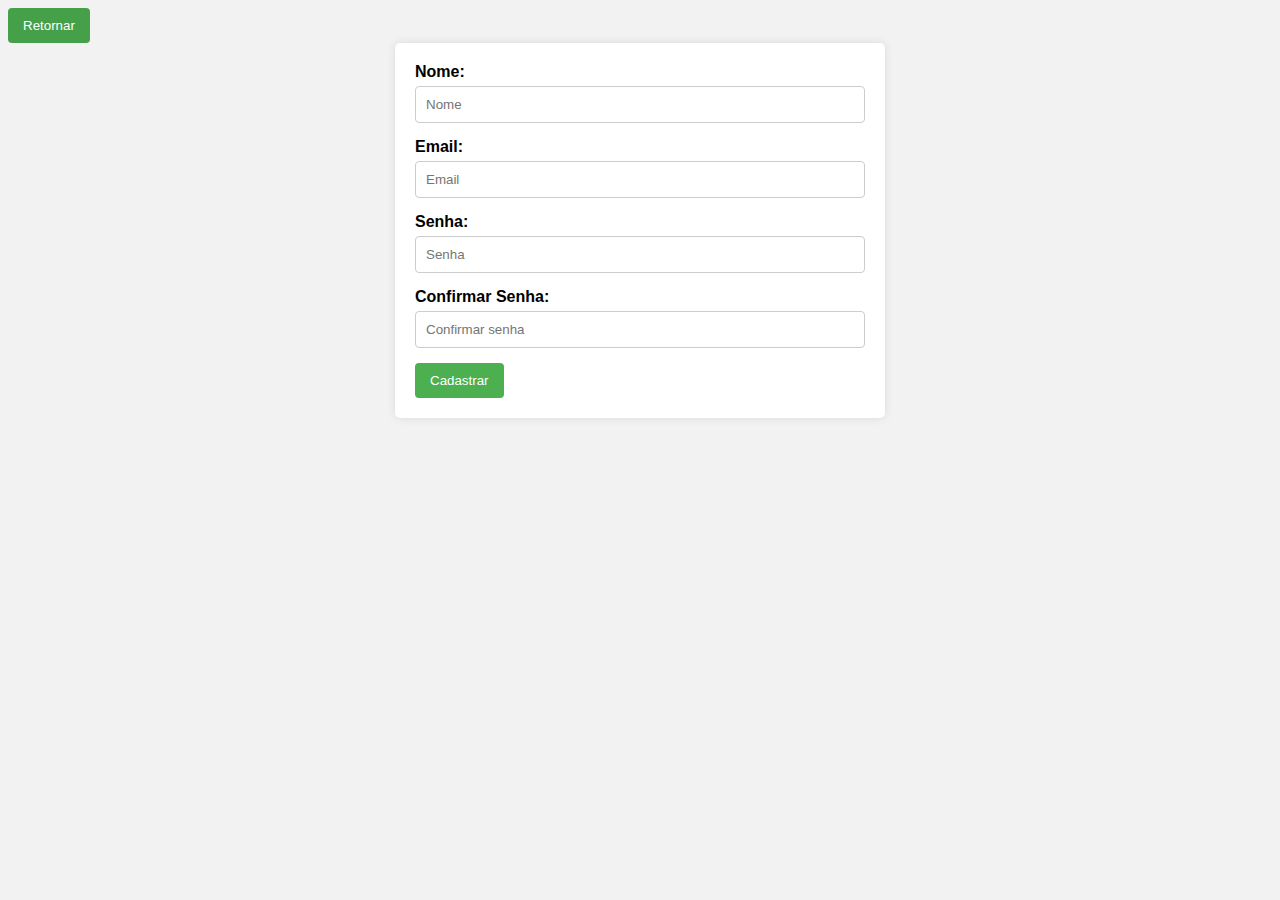
==== src/main/resources/templates/cadastro.html @ 685c7b98 "Pagina de cadastro criada, endpoint RESTful implementado para cadastro de usuario" ====
<!DOCTYPE html>
<html lang="en">
<head>
    <meta charset="UTF-8">
    <title>To-do list by Vini Dev</title>
    <link rel="icon" type="image/x-icon" href="/assets/favicon.ico"/>
    <style>
        body {
            font-family: Arial, Helvetica, sans-serif;
            background-color: #f2f2f2;
        }

        form {
            max-width: 450px;
            display: flex;
            flex-wrap: wrap;
            margin: 0 auto;
            background-color: #ffffff;
            padding: 20px;
            border-radius: 5px;
            box-shadow: 0px 0px 10px rgba(0, 0, 0, 0.1);
        }

        label {
            display: block;
            font-weight: bold;
            margin-bottom: 5px;
        }

        input[type="text"],
        input[type="password"] {
            width: 100%;
            padding: 10px;
            margin-bottom: 15px;
            border: 1px solid #ccc;
            border-radius: 4px;
        }

        input[type="submit"] {
            background-color: #4CAF50;
            color: white;
            padding: 10px 15px;
            border: none;
            border-radius: 4px;
            cursor: pointer;
        }
        a button{
            background-color: #45a049;
            color: #ffffff;
            border: none;
            border-radius: 4px;
            cursor: pointer;
            padding: 10px 15px;
        }
        a button:hover{
            transform: scale(110%);
            transition: 200ms;
        }
        input[type="submit"]:hover {
            background-color: #45a049;
        }

        .error {
            color: red;
            margin-top: 5px;
        }
    </style>
</head>
<body>
<a href="/"><button>Retornar</button></a>
<form  action="#" th:action="@{/api/cadastroUsuario}" th:object="${Usuario}" method="POST">
    <label for="nome">Nome:</label>
    <input type="text" placeholder="Nome" id="nome" th:field="*{nome}"/>
    <label for="email">Email:</label>
    <input type="text" placeholder="Email" id="email" th:field="*{email}"/>
    <label for="senha">Senha:</label>
    <input type="password" placeholder="Senha" id="senha" th:field="*{senha}"/>
    <label for="confSenha">Confirmar Senha:</label>
    <input type="password" placeholder="Confirmar senha" id="confSenha"/>
    <input type="submit" value="Cadastrar">
    <script>
        var senha = document.getElementById("senha");
        var confSenha = document.getElementById("confSenha");
        var senhaError = document.getElementById("senhaError");

        // Checa as senhas
        document.querySelector("form").addEventListener("submit", function (e) {
            if (senha.value !== confSenha.value) {
                senhaError.textContent = "Senhas não coincidem.";
                e.preventDefault(); // Impede a submissao do form
            } else {
                senhaError.textContent = "";
            }
        });
    </script>
</form>
</body>
</html>
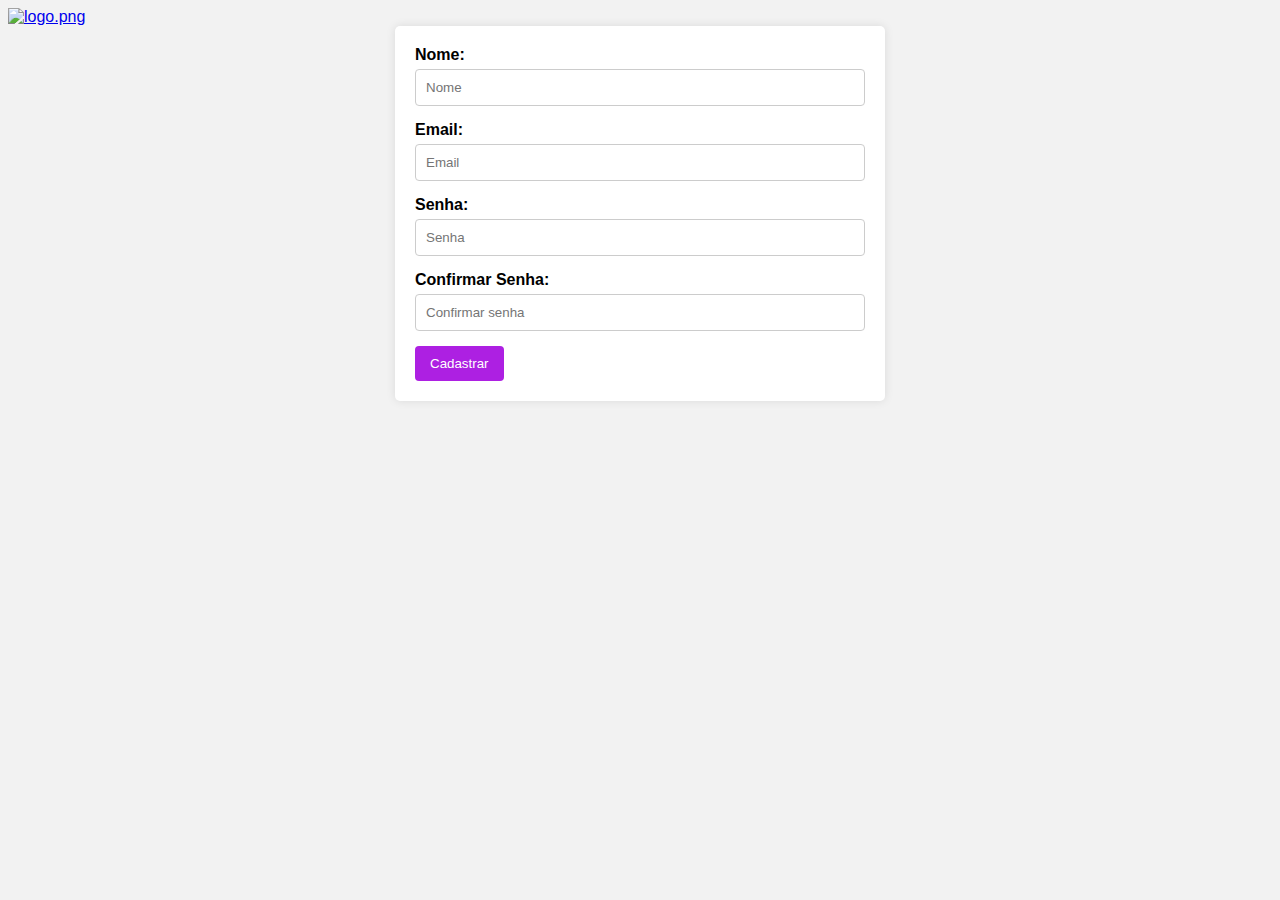
==== commit 934ff3e4: "pagina login adicionada, sistema login criado" ====
--- a/src/main/resources/templates/cadastro.html
+++ b/src/main/resources/templates/cadastro.html
@@ -37,7 +37,7 @@
         }
 
         input[type="submit"] {
-            background-color: #4CAF50;
+            background-color: #ad20e2;
             color: white;
             padding: 10px 15px;
             border: none;
@@ -45,7 +45,7 @@
             cursor: pointer;
         }
         a button{
-            background-color: #45a049;
+            background-color: #ad20e2;
             color: #ffffff;
             border: none;
             border-radius: 4px;
@@ -64,32 +64,59 @@
             color: red;
             margin-top: 5px;
         }
+        .logo{
+            height: 70px;
+            width: 300px;
+        }
+        .returnBtn{
+            position: absolute;
+            top: 9%;
+            left: 1%;
+            text-decoration: none;
+            font-weight: bold;
+        }
+        .returnBtn button{
+            font-weight: bold;
+        }
     </style>
 </head>
 <body>
-<a href="/"><button>Retornar</button></a>
+<a href="/"><img th:src="@{/static/assets/logo.png}" alt="logo.png" class="logo"/></a>
 <form  action="#" th:action="@{/api/cadastroUsuario}" th:object="${Usuario}" method="POST">
     <label for="nome">Nome:</label>
-    <input type="text" placeholder="Nome" id="nome" th:field="*{nome}"/>
+    <input type="text" placeholder="Nome" id="nome" th:field="*{nome}" required/>
     <label for="email">Email:</label>
-    <input type="text" placeholder="Email" id="email" th:field="*{email}"/>
+    <input type="text" placeholder="Email" id="email" th:field="*{email}"required/>
     <label for="senha">Senha:</label>
-    <input type="password" placeholder="Senha" id="senha" th:field="*{senha}"/>
+    <input type="password" placeholder="Senha" id="senha" th:field="*{senha}"required/>
     <label for="confSenha">Confirmar Senha:</label>
-    <input type="password" placeholder="Confirmar senha" id="confSenha"/>
-    <input type="submit" value="Cadastrar">
+    <input type="password" placeholder="Confirmar senha" id="confSenha" required/>
+    <span class="error" id="senhaError"></span>
+    <input type="submit" value="Cadastrar" id="submitBtn">
     <script>
         var senha = document.getElementById("senha");
         var confSenha = document.getElementById("confSenha");
         var senhaError = document.getElementById("senhaError");
+        var submitBtn = document.getElementById("submitBtn");
 
         // Checa as senhas
         document.querySelector("form").addEventListener("submit", function (e) {
+            var isValid = true;
+
             if (senha.value !== confSenha.value) {
                 senhaError.textContent = "Senhas não coincidem.";
-                e.preventDefault(); // Impede a submissao do form
+                isValid = false;
             } else {
                 senhaError.textContent = "";
+            }
+
+            if (isValid && (senha.value === "" || confSenha.value === "")) {
+                senhaError.textContent = "Campos não podem estar em branco.";
+                isValid = false;
+            }
+
+            if (!isValid) {
+                e.preventDefault(); // Impede a submissao do form
             }
         });
     </script>
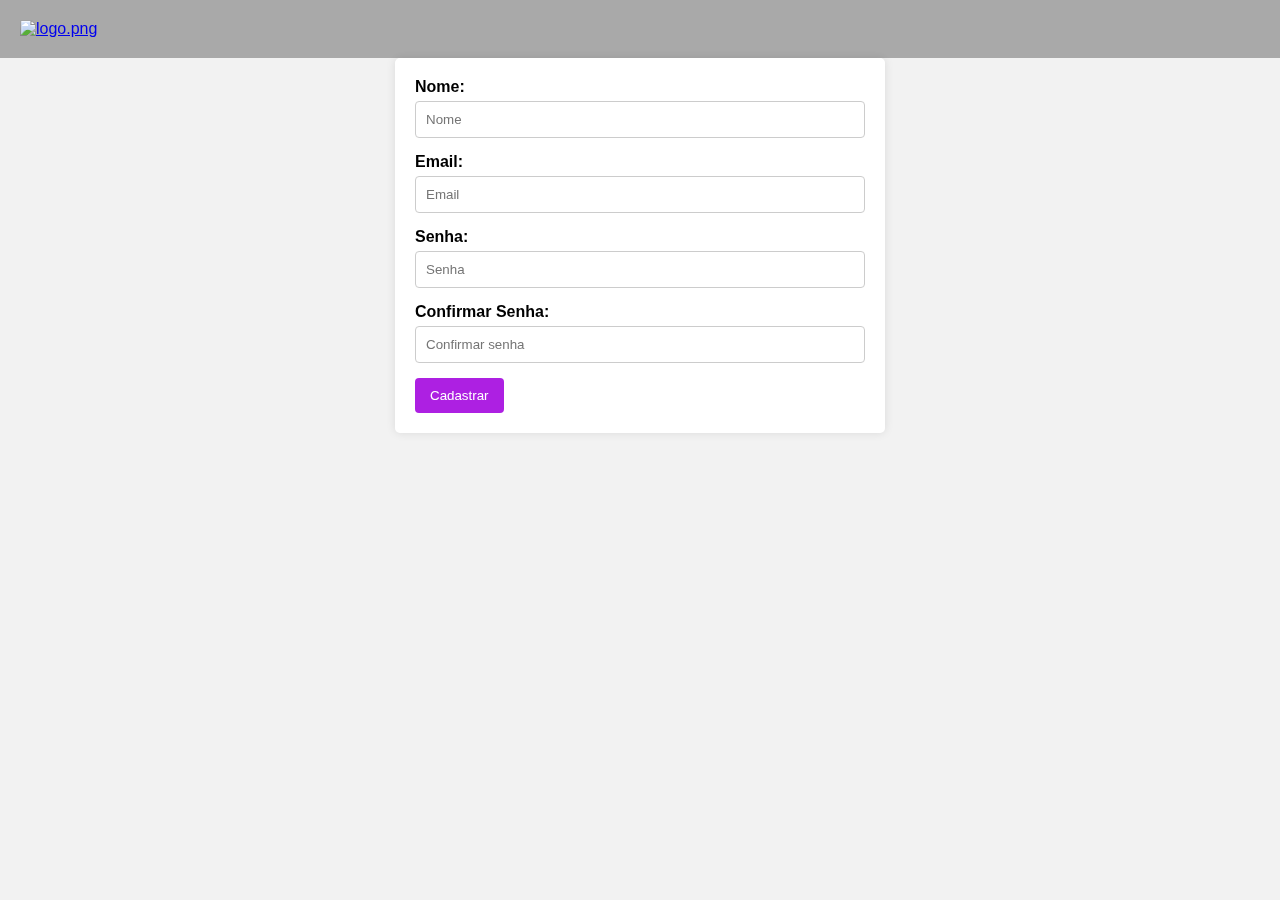
==== commit 983882f2: "revisoes finais" ====
--- a/src/main/resources/templates/cadastro.html
+++ b/src/main/resources/templates/cadastro.html
@@ -8,6 +8,8 @@
         body {
             font-family: Arial, Helvetica, sans-serif;
             background-color: #f2f2f2;
+            margin: 0;
+            padding: 0;
         }
 
         form {
@@ -78,10 +80,29 @@
         .returnBtn button{
             font-weight: bold;
         }
+        .header {
+            background-color: rgba(0,0,0,0.3);
+            color: #fff;
+            padding: 20px;
+        }
+        #gif-container {
+            position: fixed;
+            top: 0;
+            left: 0;
+            width: 100%;
+            height: 100%;
+            z-index: -1; /* Place the GIF behind other content */
+            background-image: url('https://virtualbackgrounds.site/wp-content/uploads/2020/08/industrial-style-office.jpg');
+            filter: blur(4px);
+            background-size: cover; /* Cover the entire viewport with the GIF */
+        }
     </style>
 </head>
 <body>
-<a href="/"><img th:src="@{/static/assets/logo.png}" alt="logo.png" class="logo"/></a>
+<div id="gif-container"></div>
+<div class="header">
+    <a href="/"><img th:src="@{/static/assets/logo.png}" alt="logo.png" class="logo" /></a>
+</div>
 <form  action="#" th:action="@{/api/cadastroUsuario}" th:object="${Usuario}" method="POST">
     <label for="nome">Nome:</label>
     <input type="text" placeholder="Nome" id="nome" th:field="*{nome}" required/>
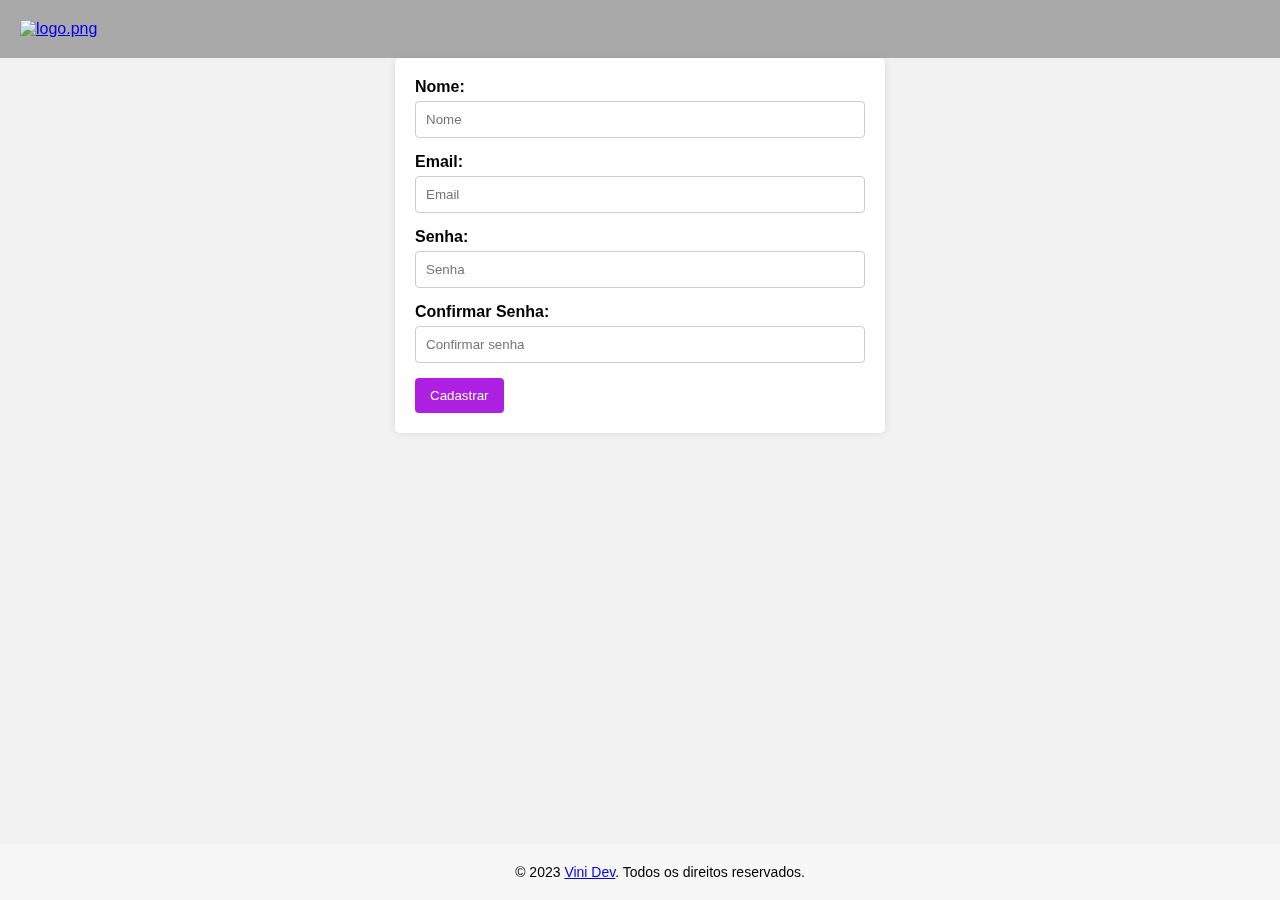
==== commit d0745116: "Footer adicionado" ====
--- a/src/main/resources/templates/cadastro.html
+++ b/src/main/resources/templates/cadastro.html
@@ -96,6 +96,16 @@
             filter: blur(4px);
             background-size: cover; /* Cover the entire viewport with the GIF */
         }
+        .footer {
+            background-color: rgba(255,255,255,0.4);
+            color: black;
+            padding: 20px;
+            text-align: center;
+            font-size: 14px;
+            position: fixed;
+            bottom: 0;
+            width: 100%;
+        }
     </style>
 </head>
 <body>
@@ -142,5 +152,8 @@
         });
     </script>
 </form>
+<div class="footer">
+    &copy; 2023 <a href="https://github.com/vinicius-carv" about="_blank" rel="noreferrer">Vini Dev</a>. Todos os direitos reservados.
+</div>
 </body>
 </html>